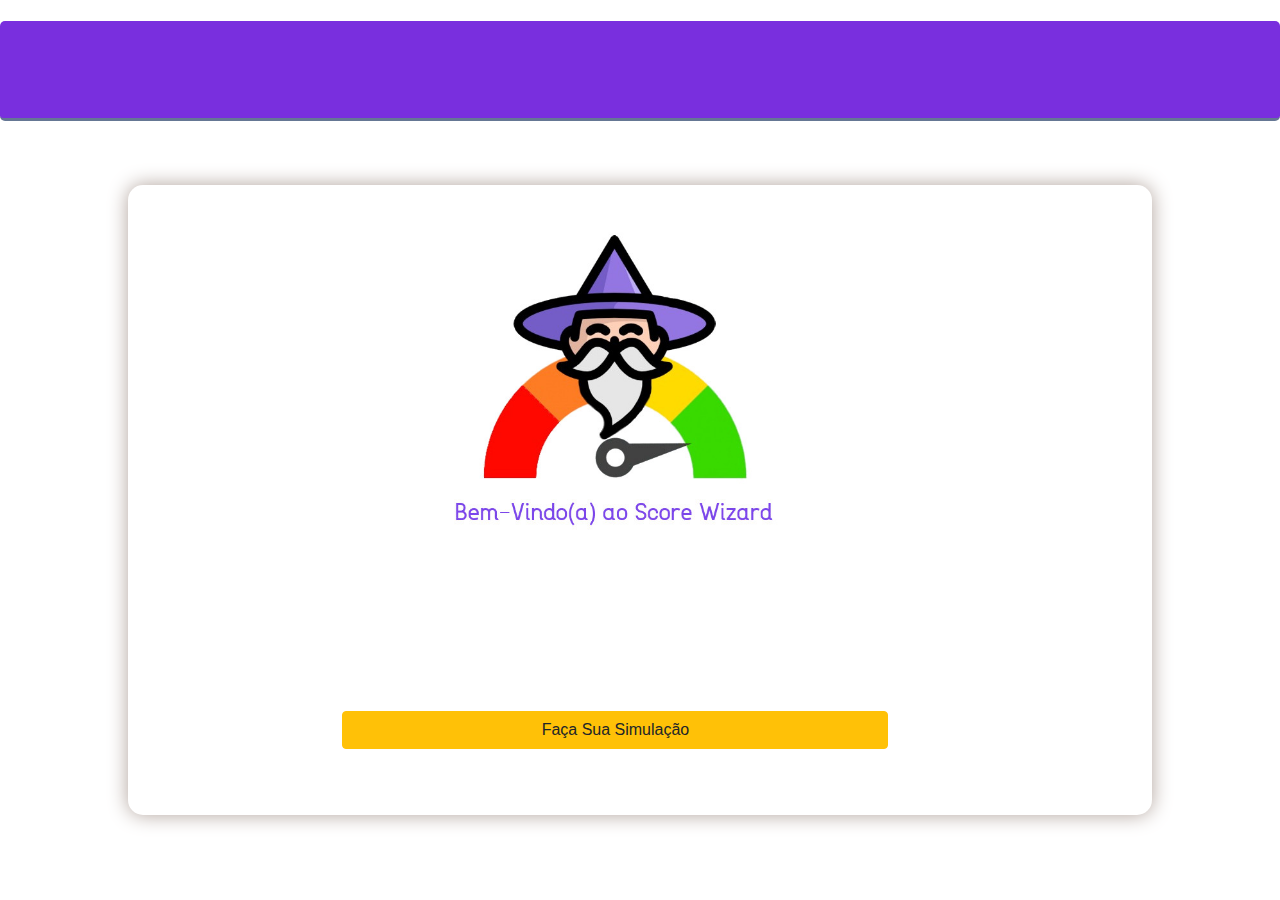
==== simulador/index.html @ 028f2fb5 "construindo simulador" ====
<!DOCTYPE html>


<html lang="pt-br">
<head>
	<meta charset="UTF-8">
	<meta name="viewport" content="width=device-width, initial-scale=1.0">
    <meta http-equiv="X-UA-Compatible" content="ie=edge">
    <link rel="stylesheet" href="css/index.css">
    <link rel="stylesheet" href="css/bootstrap.min.css">
    <script type="text/javascript" src="js/bootstrap.js"></script>

	<title>Score Wizard</title>
</head>
<body>
    
    <div id="div_central">
       <div id="div_topo">
        </div>
        <div id="div_conteudo">
            </div>
        
        </div>
         
 
        
    <style>
        /*CLASSES*/


        .form-row {
            display: -webkit-box;
            display: -ms-flexbox;
            display: flex;
            -ms-flex-wrap: wrap;
            flex-wrap: wrap;
            margin-right: -5px;
            margin-left: -5px;
            width: 100%;
        }

        /*///////*/

    
    </style>
    
    <script type="text/javascript">
        
        window.onload = function (){
           telaInicial();
        }
        
        function telaInicial(){
            document.getElementById("div_conteudo").innerHTML = "";
            
            recebeHtml = `
                    <div id="div_conteudotopo">
                        <div class="form-row">
                            <div class="form-group col-md-3">
                                
                                
                            </div>
                            <div class="form-group col-md-6">
                                
                                
                                     </div>
                            <div class="form-group col-md-3">
                                
                                
                            </div>
                            
                        </div>
                </div>
                <div id="div_conteudocentral">
                    <div class="form-row">
                            <div class="form-group col-md-10">
                                <div id="div_conteudocentraldinamico">
                                    <div id="div_imageminicial">
                                        <img id="img_bruxo" src="images/ico_bruxo.jpeg">
                                    </div>
                                </div>  
                            </div>
                      </div>                                     
                </div>
                    
                <div id="div_conteudorodape">
                    <div class="form-row">
                            <div class="form-group col-md-11">
                                <div id="div_botoes">
                                    <button type="button" class="btn btn-warning" onclick="passo1();" id="btn_facasimulacao">Faça Sua Simulação</button>
                                </div>
                                
                            </div>
                            
                        </div>
            </div>
        



                
            `;
            document.getElementById("div_conteudo").innerHTML += recebeHtml;
        }
    
        function passo1(){
            document.getElementById("div_conteudo").innerHTML = "";
            
            recebeHtml = `
                    <div id="div_conteudotopo">
                        <div class="form-row">
                            <div class="form-group col-md-3">
                                <div id="div_conteudotopoScoreAtual">
                                   <span id="span_score"  class="badge badge-primary">Score</span>
                                </div>
                                
                            </div>
                            <div class="form-group col-md-6">
                                
                                
                                     </div>
                            <div class="form-group col-md-3">
                                <div id="div_conteudotopoXP">
                                    <span id="span_xp" class="badge badge-primary">XP</span>
                                </div>
                                
                            </div>
                            
                        </div>
                </div>
                <div id="div_conteudocentral">
                     <div class="form-row">
                            <div class="form-group col-md-5">
                                <div id="div_conteudocentraldinamico">
                                    <div id="div_selectobjetivo">
                                        <label for="id_objetivo">Escolha objetivo: </label>
                                        <select name="objetivo" class="form-control" title="" required="" id="id_objetivo">
                                            <option value="">----------</option>
                                            <option value="Empréstimo" >Empréstimo</option>
                                            <option value="Cartão de Crédito" >Cartão de Crédito</option>
                                            <option value="Financiamento" >Financiamento</option>
                                            <option value="Apenas consulta score" >Apenas consulta score</option>
                                       </select>
                                    </div>
                                </div>  
                            </div>
                        
                        <div class="form-group col-md-3">
                                <div id="div_conteudocentraldinamico">
                                    <div id="div_imagemobjetivo">
                                        <img id="img_objetivo" src="images/ico_pessoasfelizes1.jpg">
                                       
                                    </div>
                                </div>  
                            </div>
                            
                        </div>                             
                </div>
                    
                <div id="div_conteudorodape">
                    <div class="form-row">
                            <div class="form-group col-md-11">
                                <div id="div_botoes">
                                    <button type="button" class="btn btn-outline-success" id="btn_avancar" onclick="passo2();">Avançar</button>
                                    <button type="button" class="btn btn-outline-danger" id="btn_voltar" onclick="telaInicial();">Voltar a tela inicial</button>
                                </div>
                               
                                
                            </div>
                            
                        </div>
            </div>



                   
                `;
            document.getElementById("div_conteudo").innerHTML += recebeHtml;
            
        }
        
        function passo2(){
            
             document.getElementById("div_conteudo").innerHTML = "";
            recebeHtml = `
                        <div id="div_conteudotopo">
                        <div class="form-row">
                            <div class="form-group col-md-3">
                                <div id="div_conteudotopoScoreAtual">
                                   <span id="span_score"  class="badge badge-primary">Score</span>
                                </div>
                                
                            </div>
                            <div class="form-group col-md-6">
                                
                                
                                     </div>
                            <div class="form-group col-md-3">
                                <div id="div_conteudotopoXP">
                                    <span id="span_xp" class="badge badge-primary">XP</span>
                                </div>
                                
                            </div>
                            
                        </div>
                </div>
                <div id="div_conteudocentral">
                     <div class="form-row">
                          <div class="form-group col-md-6">
                                <div id="div_conteudocentraldinamico">
                                    <div id="div_imagemobjetivo">
                                        <img id="img_metas" src="images/ico_metas.jpg">
                                       
                                    </div>
                                </div>  
                            </div>
                            <div class="form-group col-md-5">
                                <div id="div_conteudocentraldinamico">
                                   
                                    <span id="span_metas" class="badge badge-info">Escolha suas metas: </span>
                                    <div id="div_metas">
                                            <div class="input-group mb-3">
                                                  <div class="input-group-prepend">
                                                    <div class="input-group-text">
                                                      <input type="checkbox" aria-label="Checkbox for following text input">
                                                    </div>
                                                  </div>
                                                  <input type="text" readonly="true" class="form-control" value="Quitar cartão de crédito" aria-label="Text input with checkbox">
                                                </div>
                                        <div class="input-group mb-3">
                                                  <div class="input-group-prepend">
                                                    <div class="input-group-text">
                                                      <input type="checkbox" aria-label="Checkbox for following text input">
                                                    </div>
                                                  </div>
                                                  <input type="text" readonly="true" class="form-control" value="Pagar 2 parcelas atrasadas de empréstimo" aria-label="Text input with checkbox">
                                                </div>
                                        
                                        <div class="input-group mb-3">
                                                  <div class="input-group-prepend">
                                                    <div class="input-group-text">
                                                      <input type="checkbox" aria-label="Checkbox for following text input">
                                                    </div>
                                                  </div>
                                                  <input type="text" readonly="true" class="form-control" value="Pagar 3 faturas atrasadas financiamento" aria-label="Text input with checkbox">
                                                </div>
                                        
                                        <div class="input-group mb-3">
                                                  <div class="input-group-prepend">
                                                    <div class="input-group-text">
                                                      <input type="checkbox" aria-label="Checkbox for following text input">
                                                    </div>
                                                  </div>
                                                  <input type="text" readonly="true" class="form-control" value="Pagar ultima fatura do cartão de crédito." aria-label="Text input with checkbox">
                                                </div>
                                         <div class="input-group mb-3">
                                                  <div class="input-group-prepend">
                                                    <div class="input-group-text">
                                                      <input type="checkbox" aria-label="Checkbox for following text input">
                                                    </div>
                                                  </div>
                                                  <input type="text" readonly="true" class="form-control" value="Pagar ultima fatura do cartão de crédito." aria-label="Text input with checkbox">
                                                </div>
                                         <div class="input-group mb-3">
                                                  <div class="input-group-prepend">
                                                    <div class="input-group-text">
                                                      <input type="checkbox" aria-label="Checkbox for following text input">
                                                    </div>
                                                  </div>
                                                  <input type="text" readonly="true" class="form-control" value="Pagar ultima fatura do cartão de crédito." aria-label="Text input with checkbox">
                                                </div>
                                         <div class="input-group mb-3">
                                                  <div class="input-group-prepend">
                                                    <div class="input-group-text">
                                                      <input type="checkbox" aria-label="Checkbox for following text input">
                                                    </div>
                                                  </div>
                                                  <input type="text" readonly="true" class="form-control" value="Pagar ultima fatura do cartão de crédito." aria-label="Text input with checkbox">
                                                </div>
                                         <div class="input-group mb-3">
                                                  <div class="input-group-prepend">
                                                    <div class="input-group-text">
                                                      <input type="checkbox" aria-label="Checkbox for following text input">
                                                    </div>
                                                  </div>
                                                  <input type="text" readonly="true" class="form-control" value="Pagar ultima fatura do cartão de crédito." aria-label="Text input with checkbox">
                                                </div>
                                         <div class="input-group mb-3">
                                                  <div class="input-group-prepend">
                                                    <div class="input-group-text">
                                                      <input type="checkbox" aria-label="Checkbox for following text input">
                                                    </div>
                                                  </div>
                                                  <input type="text" readonly="true" class="form-control" value="Pagar ultima fatura do cartão de crédito." aria-label="Text input with checkbox">
                                                </div>
                                        
                                        
                                        
                                            
                                    </div>
                                </div>  
                            </div>
                        
                       
                            
                        </div>                             
                </div>
                    
                <div id="div_conteudorodape">
                    <div class="form-row">
                            <div class="form-group col-md-11">
                                <div id="div_botoes">
                                    <button type="button" class="btn btn-outline-success" id="btn_avancar" onclick="passo3();">Avançar</button>
                                    <button type="button" class="btn btn-outline-danger" id="btn_voltar" onclick="passo1();">Voltar</button>
                                </div>
                               
                                
                            </div>
                            
                        </div>
            </div>

                `;
            
            document.getElementById("div_conteudo").innerHTML += recebeHtml;
        }
    
    
    
    
    </script>
        
</body>
   
</html>
---- simulador/css/index.css ----
* {
	margin: 0px;
	padding: 0px;
}

body, html {
	width: 100%;
	height: 100%;
	font-family: Arial, Tahoma, sans-serif;
}

body{ 
	background-color: #E2E4E6;
	-webkit-background-size: cover;
	-moz-background-size: cover;
	-o-background-size: cover;
	background-size: cover;
	font-family:-apple-system,BlinkMacSystemFont,"Segoe UI",Roboto,"Helvetica Neue",Arial,"Noto Sans",sans-serif,"Apple Color Emoji","Segoe UI Emoji","Segoe UI Symbol","Noto Color Emoji";
   

}




#div_central{
    width: 100vw;
	height: 100vh;
    display:flex;
	flex-direction: column;
	justify-content: center;
	align-items: center;
}

#div_topo{
    background-color: #792FDE;
    border-bottom: 5px solid #657794;
    border-radius: 5px;
    border-width: 3px;
    height: 100px;
    width: 100%;
    margin-top: -5%;
    
}

#div_central #div_conteudo{
    box-shadow: 0px 0px 20px #b0a29b;
    border-radius: 15px;
	box-shadow: 0px 0px 20px #b0a29b;
    justify-content: center;
    align-items: center;
    height: 70%;
    width: 80%;
    margin-top: 5%;
    display:flex;
	flex-direction: column;
}

#div_conteudotopo{
   display:flex;
	flex-direction: row;
    width: 99%;
    
}

#div_conteudocentral{
    height: 80%;
    width: 100%;
}

#div_conteudocentraldinamico{
    width: 100%;
    height: 100%;
}


#div_conteudorodape{
     display:flex;
	flex-direction: row;
    width: 99%;
}

#div_botoes{
    width: 99%;
    
}

#span_score{
    margin-left: 1%;
    justify-content: flex-start;
    align-items: flex-start;
}

#span_xp{
    margin-right: 30%;
    margin-top: 1%;
    float: right;
    
}

#btn_avancar{
    float: right;
    
}

#btn_voltar{
    margin-left: 10%;
}

#btn_facasimulacao{
    width: 60%;
    margin-left: 23%;
    margin-bottom: 5%;
}

#div_imageminicial{
    width: 100%;
    margin-left: 35%;
}

#img_bruxo{
    width: 45%;
    height: 45%;
}

#img_bruxoOriginal{
     width: 20%;
    height: 20%;
}

#img_metas{
    width: 70%;
    height: 70%;
    margin-left: 10%;
}

#div_selectobjetivo{
    margin-top: 10%;
    width: 50%;
    margin-left: 20%;
}

#id_objetivo{
    width: 100%;
}

#div_metas{

    border-width: 1px;
    margin-top: 1%;
    width: 90%;
    height: 60%;
    float: right;
    overflow-y: auto;

}

#span_metas{
    margin-left: 10%;
    margin-top: 5%;
}
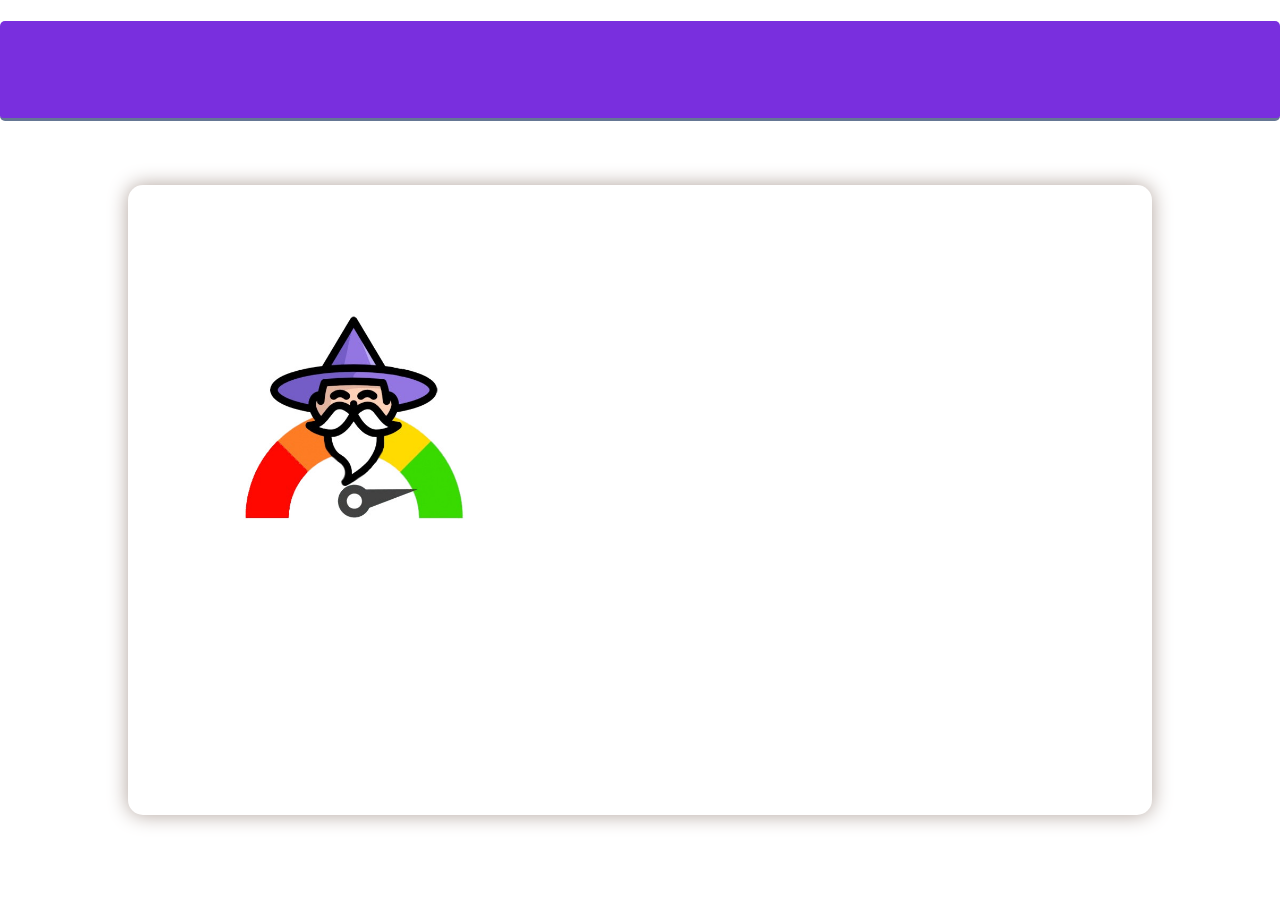
==== commit 2f720d1f: "ajustando tela de resultados" ====
--- a/simulador/index.html
+++ b/simulador/index.html
@@ -9,6 +9,7 @@
     <link rel="stylesheet" href="css/index.css">
     <link rel="stylesheet" href="css/bootstrap.min.css">
     <script type="text/javascript" src="js/bootstrap.js"></script>
+    <script src="https://ajax.googleapis.com/ajax/libs/jquery/1.8.0/jquery.min.js"></script>
 
 	<title>Score Wizard</title>
 </head>
@@ -18,6 +19,47 @@
        <div id="div_topo">
         </div>
         <div id="div_conteudo">
+            <div id="div_conteudotopo">
+                        <div class="form-row">
+                            <div class="form-group col-md-3">
+                                
+                                
+                            </div>
+                            <div class="form-group col-md-6">
+                                
+                                
+                                     </div>
+                            <div class="form-group col-md-3">
+                                
+                                
+                            </div>
+                            
+                        </div>
+                </div>
+                <div id="div_conteudocentral">
+                    <div class="form-row">
+                            <div class="form-group col-md-10">
+                                
+                                    <div id="div_imagemOriginal">
+                                        <img id="img_bruxoOriginal" src="images/ico_bruxoOriginal.jpeg">
+                                    </div>
+                            </div>
+                      </div>                                     
+                </div>
+                    
+                <div id="div_conteudorodape">
+                    <div class="form-row">
+                            <div class="form-group col-md-11">
+                               
+                                
+                            </div>
+                            
+                        </div>
+            </div>
+        
+            
+            
+            
             </div>
         
         </div>
@@ -46,8 +88,24 @@
     
     <script type="text/javascript">
         
+        //MOVER IMAGENS//
+        
+        
+            $(document).ready(function(){
+              $("#img_bruxoOriginal").animate({ 
+                // distancia da margem a esquerda
+                marginRight: "500px",
+                // distância do topo
+                width: "300px"
+                // tempo de execucao - milissegundos
+                }, 1000, function() {
+                 $(this).html("chegamos!");
+                });
+              });
+        
+        
         window.onload = function (){
-           telaInicial();
+           //telaInicial();
         }
         
         function telaInicial(){
@@ -145,13 +203,13 @@
                                 </div>  
                             </div>
                         
-                        <div class="form-group col-md-3">
-                                <div id="div_conteudocentraldinamico">
+                        <div class="form-group col-md-5">
+
                                     <div id="div_imagemobjetivo">
                                         <img id="img_objetivo" src="images/ico_pessoasfelizes1.jpg">
                                        
                                     </div>
-                                </div>  
+ 
                             </div>
                             
                         </div>                             
@@ -207,12 +265,10 @@
                 <div id="div_conteudocentral">
                      <div class="form-row">
                           <div class="form-group col-md-6">
-                                <div id="div_conteudocentraldinamico">
-                                    <div id="div_imagemobjetivo">
+                                    <div id="div_imagemmetas">
                                         <img id="img_metas" src="images/ico_metas.jpg">
                                        
                                     </div>
-                                </div>  
                             </div>
                             <div class="form-group col-md-5">
                                 <div id="div_conteudocentraldinamico">
@@ -324,6 +380,8 @@
             
             document.getElementById("div_conteudo").innerHTML += recebeHtml;
         }
+        
+        
     
     
     
--- a/simulador/css/index.css
+++ b/simulador/css/index.css
@@ -133,7 +133,6 @@
 #img_metas{
     width: 70%;
     height: 70%;
-    margin-left: 10%;
 }
 
 #div_selectobjetivo{
@@ -161,3 +160,31 @@
     margin-left: 10%;
     margin-top: 5%;
 }
+
+#div_imagemobjetivo{
+    width: 100%;
+    margin-top: 10%;
+}
+
+#div_imagemmetas{
+    width: 100%;
+    margin-left: 10%;
+}
+
+#img_objetivo {
+    width: 110%;
+    height: 110%;
+}
+
+
+#div_imagemOriginal{
+    width: 100%;
+    display: flex;
+    justify-content: center;
+    align-items: center;
+}
+
+#img_bruxoOriginal{
+    margin-top: 5%;
+}
+
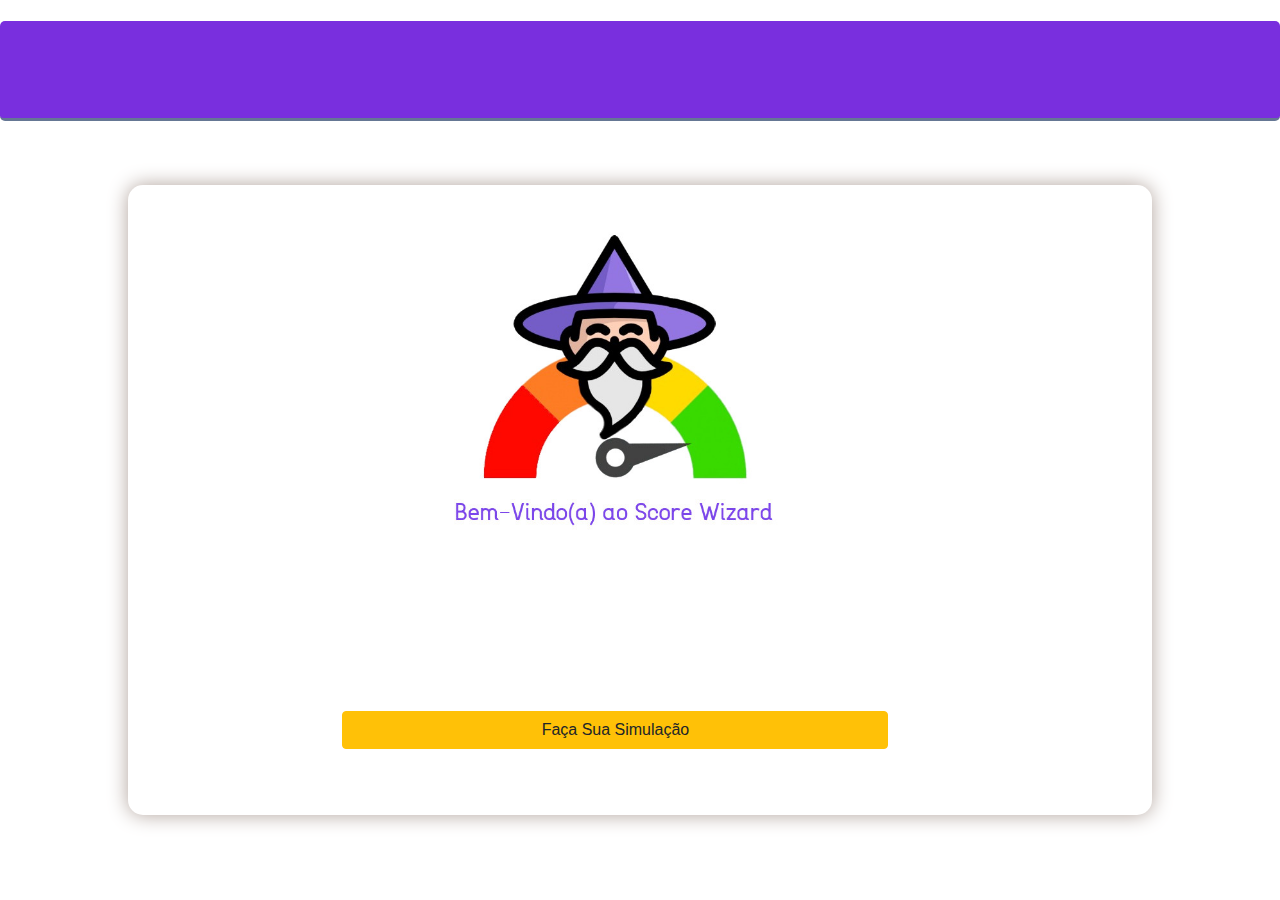
==== commit 75acca2e: "ajustes tela resultados" ====
--- a/simulador/index.html
+++ b/simulador/index.html
@@ -19,44 +19,7 @@
        <div id="div_topo">
         </div>
         <div id="div_conteudo">
-            <div id="div_conteudotopo">
-                        <div class="form-row">
-                            <div class="form-group col-md-3">
-                                
-                                
-                            </div>
-                            <div class="form-group col-md-6">
-                                
-                                
-                                     </div>
-                            <div class="form-group col-md-3">
-                                
-                                
-                            </div>
-                            
-                        </div>
-                </div>
-                <div id="div_conteudocentral">
-                    <div class="form-row">
-                            <div class="form-group col-md-10">
-                                
-                                    <div id="div_imagemOriginal">
-                                        <img id="img_bruxoOriginal" src="images/ico_bruxoOriginal.jpeg">
-                                    </div>
-                            </div>
-                      </div>                                     
-                </div>
-                    
-                <div id="div_conteudorodape">
-                    <div class="form-row">
-                            <div class="form-group col-md-11">
-                               
-                                
-                            </div>
-                            
-                        </div>
-            </div>
-        
+            
             
             
             
@@ -88,24 +51,18 @@
     
     <script type="text/javascript">
         
+        //setInterval(ContarSegundos, 1000);
+        
         //MOVER IMAGENS//
         
         
-            $(document).ready(function(){
-              $("#img_bruxoOriginal").animate({ 
-                // distancia da margem a esquerda
-                marginRight: "500px",
-                // distância do topo
-                width: "300px"
-                // tempo de execucao - milissegundos
-                }, 1000, function() {
-                 $(this).html("chegamos!");
-                });
+            $(window).ready(function(){
+              
               });
         
         
         window.onload = function (){
-           //telaInicial();
+           telaInicial();
         }
         
         function telaInicial(){
@@ -366,7 +323,7 @@
                     <div class="form-row">
                             <div class="form-group col-md-11">
                                 <div id="div_botoes">
-                                    <button type="button" class="btn btn-outline-success" id="btn_avancar" onclick="passo3();">Avançar</button>
+                                    <button type="button" class="btn btn-outline-success" id="btn_avancar" onclick="telaResultado();">Avançar</button>
                                     <button type="button" class="btn btn-outline-danger" id="btn_voltar" onclick="passo1();">Voltar</button>
                                 </div>
                                
@@ -382,7 +339,101 @@
         }
         
         
-    
+        function telaResultado(){
+            
+            document.getElementById("div_conteudo").innerHTML = "";
+            
+            recebeHtml = `<div id="div_conteudotopo">
+                        <div class="form-row">
+                            <div class="form-group col-md-3">
+                                
+                                
+                            </div>
+                            <div class="form-group col-md-6">
+                                
+                                
+                                     </div>
+                            <div class="form-group col-md-3">
+                                
+                                
+                            </div>
+                            
+                        </div>
+                </div>
+                <div id="div_conteudocentral">
+                    <div class="form-row">
+                            <div class="form-group col-md-6">
+                                
+                                    <div id="div_imagemOriginal">
+                                        <img id="img_bruxoOriginal" src="images/ico_bruxoOriginal.jpeg">
+                                    </div>
+                                    
+                            </div>
+                        <div class="form-group col-md-4">
+                                
+                                    <div id="div_resultado">
+                                       
+                                        
+                                        
+                                        
+                                    </div>
+                                    
+                            </div>
+                      </div>                                     
+                </div>
+                    
+                <div id="div_conteudorodape">
+                    
+            </div>
+        `;
+            
+            document.getElementById("div_conteudo").innerHTML += recebeHtml;
+            
+            $("#img_bruxoOriginal").animate({ 
+                // distancia da margem a esquerda
+                marginRight: "260px",
+                // distância do topo
+                width: "300px"
+                // tempo de execucao - milissegundos
+                }, 1000, function() {
+                 textoResultado();
+                });
+            
+            
+        }
+        
+        function textoResultado(){
+            
+            
+            recebeHtml = ` <div class="form-col">
+                <div class="form-group row-md-4">
+                    <label class="letraResultado">Seu Score será de 760!</label>
+                </div>
+                 <div class="form-group row-md-4">
+                     <label class="letraResultado">Você terá 80% de atingir "objetivo" com as metas selecionadas! </label>
+                </div>
+                <div class="form-group row-md-4">
+                     <label class="letraResultadoParabens">Parabéns!!! </label>
+                </div>
+
+            </div>`;
+            
+            document.getElementById("div_resultado").innerHTML += recebeHtml;
+            
+        }
+        
+        function botaoNovaSimulacao(){
+            
+            recebeHtml = `<div class="form-row">
+                            <div class="form-group col-md-11">
+                               <button type="button" class="btn btn-success" onclick="telaInicial();" id="btn_novasimulacao">Nova simulação</button>
+                                
+                            </div>
+                            
+                        </div>`;
+            
+            document.getElementById("div_conteudorodape").innerHTML += recebeHtml;
+        }
     
     
     
--- a/simulador/css/index.css
+++ b/simulador/css/index.css
@@ -179,12 +179,38 @@
 
 #div_imagemOriginal{
     width: 100%;
-    display: flex;
-    justify-content: center;
-    align-items: center;
+   display: flex;
+    justify-content: flex-end;
+    align-items: flex-end;
+
 }
 
 #img_bruxoOriginal{
-    margin-top: 5%;
-}
-
+    margin-top: 15%;
+}
+
+#div_resultado{
+   
+    width: 180%;
+    height: 100%;
+    margin-left: -40%;
+}
+
+.letraResultado{
+    font-family: Optima, sans-serif;
+    color: cadetblue;
+    font-weight: 500;
+    font-size: 40px;
+}
+
+.letraResultadoParabens{
+    font-family: Optima, sans-serif;
+    color: chocolate;
+    font-weight: 500;
+    font-size: 40px;
+}
+
+#btn_novasimulacao{
+    width: 30%;
+    float: right;
+}
